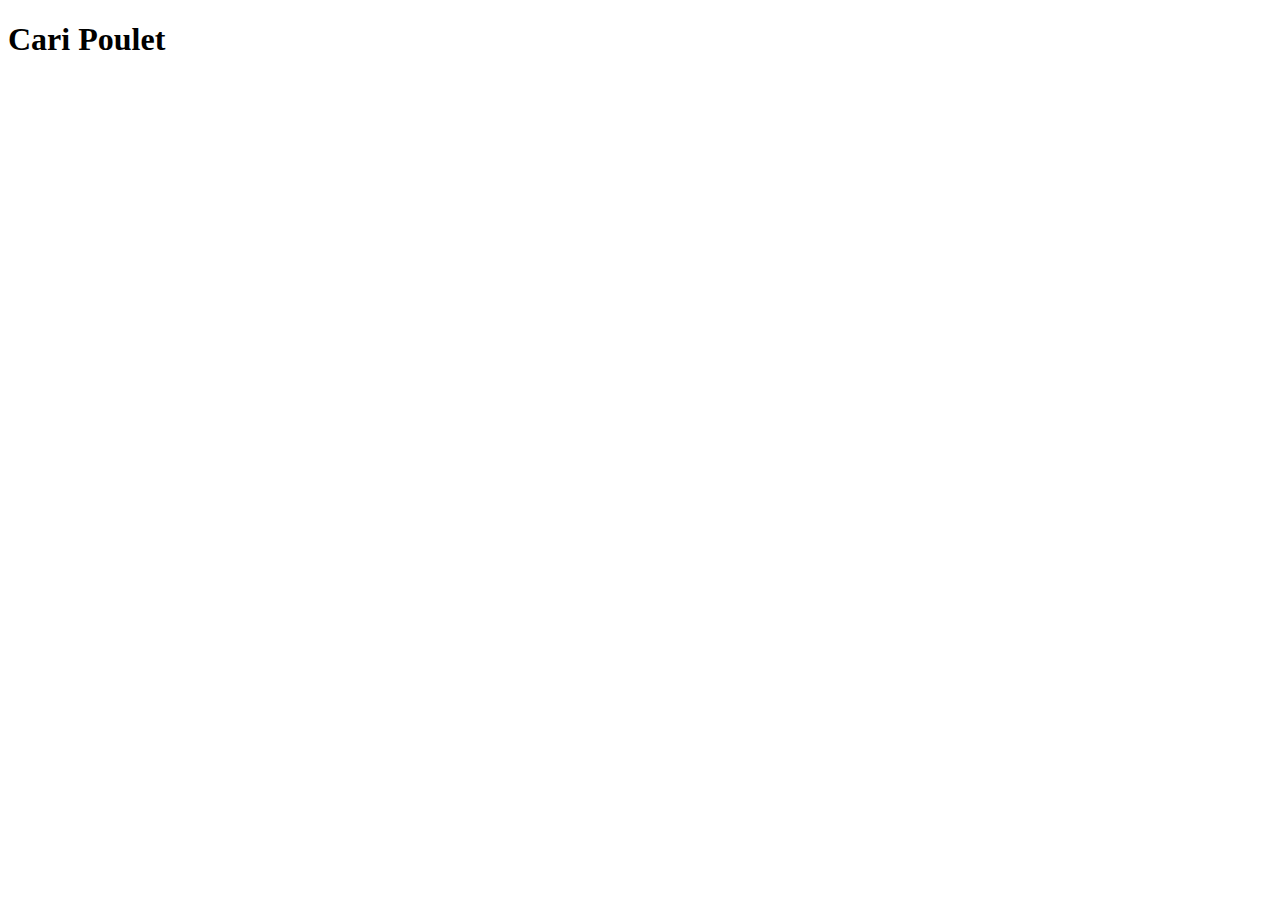
==== recipes/cari.html @ 140022d6 "Add image to repo Add new page cari Create unordered list for recipe link page cari to the new list" ====
<!DOCTYPE html>
<html lang="en">
<head>
    <meta charset="UTF-8">
    <meta name="viewport" content="width=device-width, initial-scale=1.0">
    <title>Cari Poulet</title>
</head>
<body>
    <h1>Cari Poulet</h1>
    
</body>
</html>
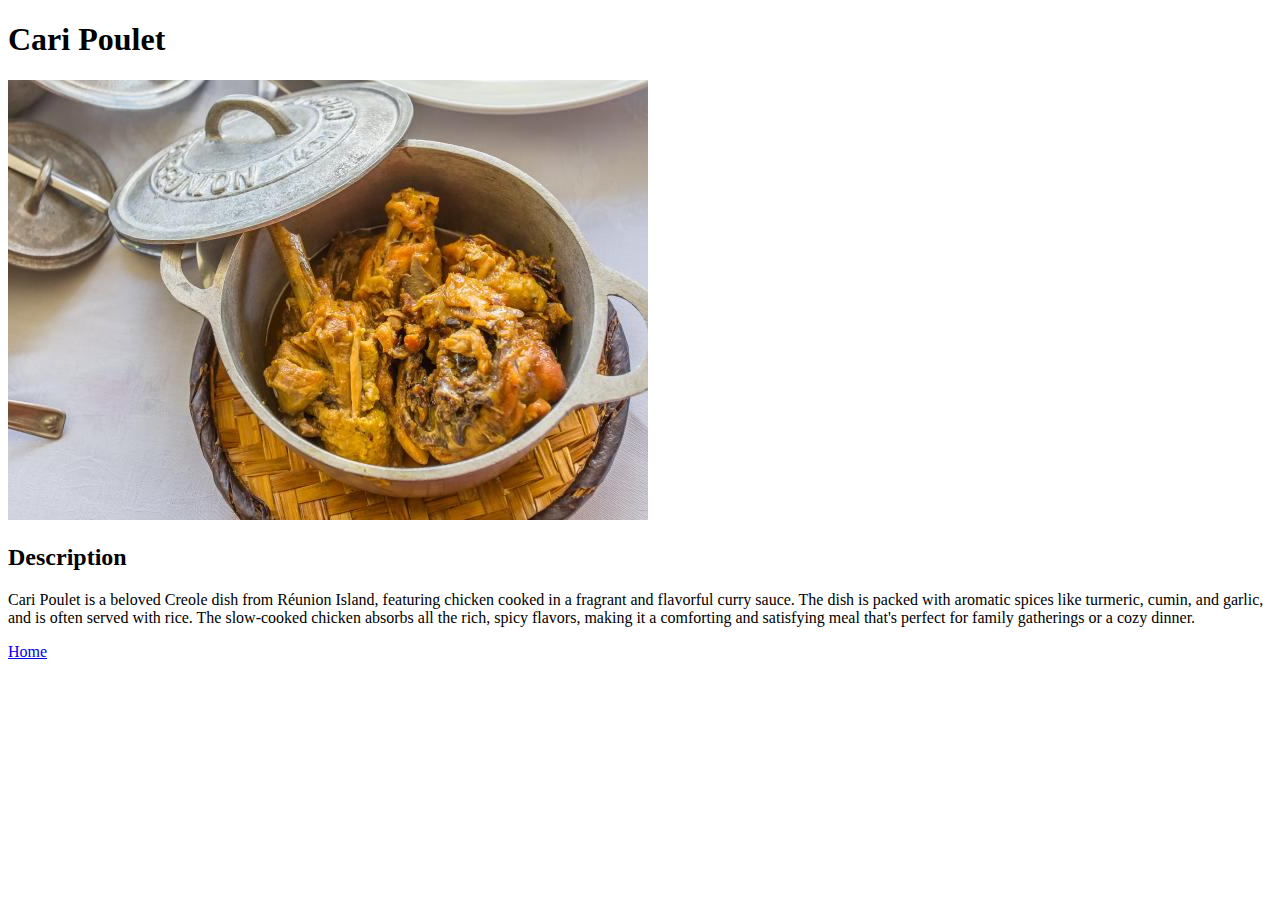
==== commit 7b885e18: "Add image on cari page Add home link Add a small description" ====
--- a/recipes/cari.html
+++ b/recipes/cari.html
@@ -7,6 +7,15 @@
 </head>
 <body>
     <h1>Cari Poulet</h1>
+    <img src="../images/cari.jpeg" alt="Cari Poulet">
+
+    <h2>Description</h2>
+    <p>Cari Poulet is a beloved Creole dish from Réunion Island, featuring chicken cooked in
+         a fragrant and flavorful curry sauce. The dish is packed with aromatic spices like turmeric, cumin, and garlic, and is often served with rice. The slow-cooked
+          chicken absorbs all the rich, spicy flavors, making it a comforting and satisfying meal that's perfect for family gatherings or a cozy dinner.</p>
+
     
+    
+          <a href="../index.html">Home</a>      
 </body>
 </html>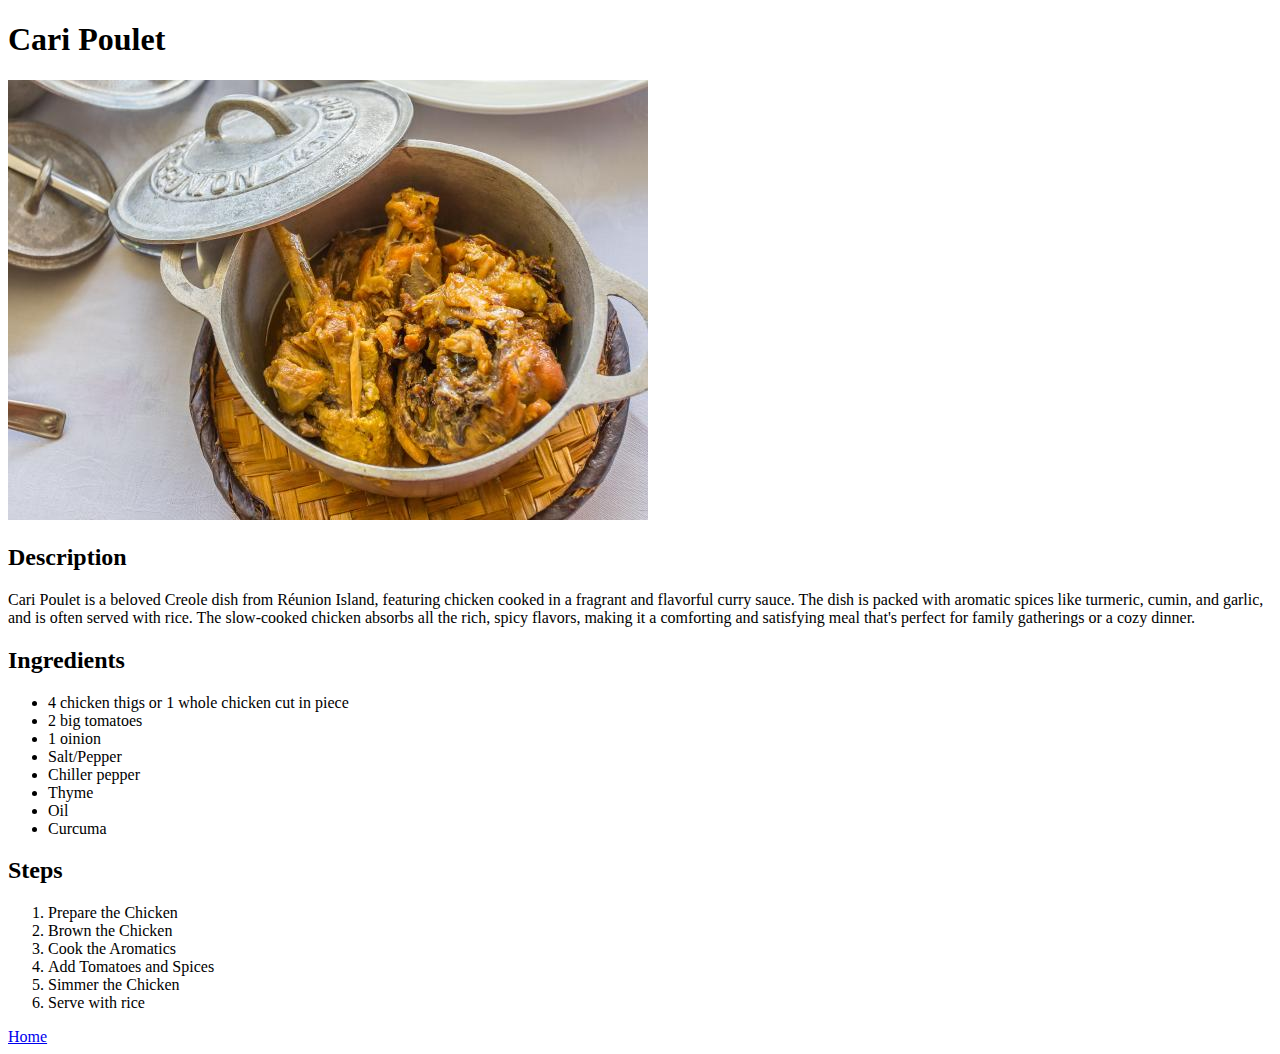
==== commit 5892e7c8: "Add list Ingredient & Steps" ====
--- a/recipes/cari.html
+++ b/recipes/cari.html
@@ -10,12 +10,31 @@
     <img src="../images/cari.jpeg" alt="Cari Poulet">
 
     <h2>Description</h2>
-    <p>Cari Poulet is a beloved Creole dish from Réunion Island, featuring chicken cooked in
-         a fragrant and flavorful curry sauce. The dish is packed with aromatic spices like turmeric, cumin, and garlic, and is often served with rice. The slow-cooked
-          chicken absorbs all the rich, spicy flavors, making it a comforting and satisfying meal that's perfect for family gatherings or a cozy dinner.</p>
+    <p>Cari Poulet is a beloved Creole dish from Réunion Island, featuring chicken cooked in a fragrant and flavorful curry sauce. The dish is packed with aromatic spices like turmeric, cumin, and garlic, and is often served with rice.
+         The slow-cooked chicken absorbs all the rich, spicy flavors, making it a comforting and satisfying meal that's perfect for family gatherings or a cozy dinner.</p>
+    
+    <h2>Ingredients</h2>
+    <ul>
+        <li>4 chicken thigs or 1 whole chicken cut in piece</li>
+        <li>2 big tomatoes</li>
+        <li>1 oinion</li>
+        <li>Salt/Pepper</li>
+        <li>Chiller pepper</li>
+        <li>Thyme</li>
+        <li>Oil</li>
+        <li>Curcuma</li>
+    </ul>
 
-    
-    
-          <a href="../index.html">Home</a>      
+    <h2>Steps</h2>
+    <ol>
+        <li>Prepare the Chicken</li>
+        <li>Brown the Chicken</li>
+        <li>Cook the Aromatics</li>
+        <li>Add Tomatoes and Spices</li>
+        <li>Simmer the Chicken</li>
+        <li>Serve with rice</li>
+    </ol>
+
+    <a href="../index.html">Home</a>      
 </body>
 </html>